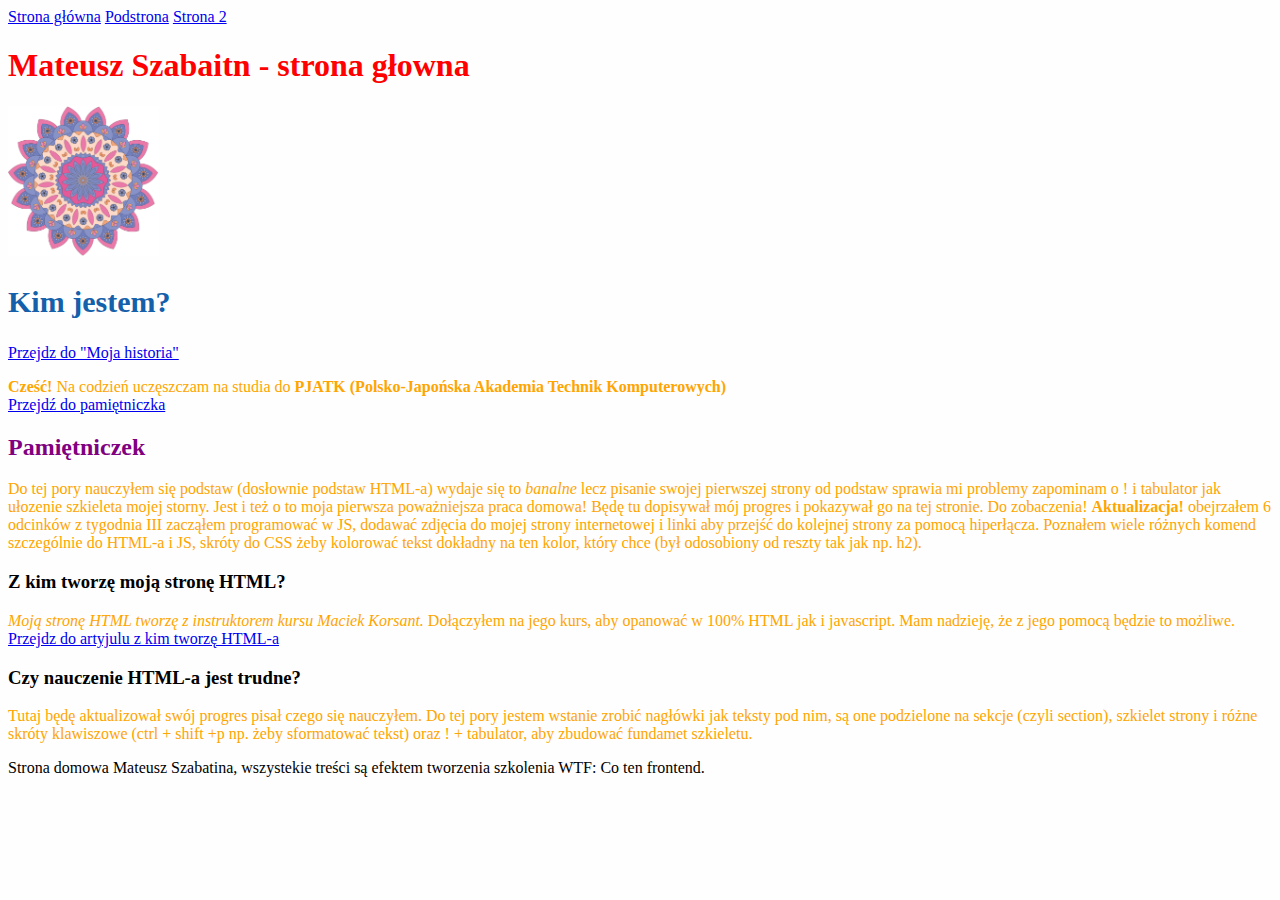
==== index.html @ 8434e7d7 "initial commit" ====
<!DOCTYPE html>
<html lang="pl">

<head>
    <meta charset="UTF-8">
    <meta http-equiv="X-UA-Compatible" content="IE=edge">
    <meta name="viewport" content="width=device-width, initial-scale=1.0">
    <title>Document</title>
    <link href="style.css" rel="stylesheet" type="text/css">
</head>

<body>
    <header>
        <a href="index.html">Strona główna</a>
        <a href="podstrona.html">Podstrona</a>
        <a href="strona2.html">Strona 2</a>
    </header>
    <main>
        <header>
            <h1 class="mainHeader">Mateusz Szabaitn - strona głowna</h1>
            <img src="mandala.jpg" alt="" height="150">
        </header>
        <section>
            <h2 class="sectionHeader">Kim jestem?</h2>
            <a href="strona2.html">Przejdz do "Moja historia"</a>

            <p> <b>Cześć!</b> Na codzień uczęszczam na studia do <strong>PJATK (Polsko-Japońska Akademia Technik
                    Komputerowych) </strong>
                <br>
                <a href="#pamiętniczek">Przejdź do pamiętniczka</a>
            </p>
        </section>

        <section id="pamiętniczek">
            <h2 class="diaryHeader">Pamiętniczek</h2>
            <p> Do tej pory nauczyłem się podstaw (dosłownie podstaw HTML-a) wydaje się to <i>banalne </i>lecz pisanie
                swojej
                pierwszej strony od podstaw sprawia mi problemy zapominam o ! i tabulator jak ułozenie szkieleta mojej
                storny. Jest i też o to moja pierwsza poważniejsza praca domowa! Będę tu dopisywał mój progres i
                pokazywał go na tej stronie. Do zobaczenia! <B>Aktualizacja!</B> obejrzałem 6 odcinków z tygodnia III zacząłem programować w JS, dodawać zdjęcia do mojej strony internetowej i linki aby przejść do kolejnej strony za pomocą hiperłącza. Poznałem wiele różnych komend szczególnie do HTML-a i JS, skróty do CSS żeby kolorować tekst dokładny na ten kolor, który chce (był odosobiony od reszty tak jak np. h2). </p>
        </section>

        <section>
            <h3>Z kim tworzę moją stronę HTML?</h3>
            <p><em>Moją stronę HTML tworzę z instruktorem kursu Maciek Korsant.</em> Dołączyłem na jego kurs, aby
                opanować w 100%
                HTML jak i javascript. Mam nadzieję, że z jego pomocą będzie to możliwe. <br>
                <a href="podstrona.html">Przejdz do artyjulu z kim tworzę HTML-a</a>
            </p>
        </section>

        <section>
            <h3>Czy nauczenie HTML-a jest trudne?</h3>
            <p>Tutaj będę aktualizował swój progres pisał czego się nauczyłem. Do tej pory jestem wstanie zrobić
                nagłówki jak teksty pod nim, są one podzielone na sekcje (czyli section), szkielet strony i różne skróty
                klawiszowe (ctrl + shift +p np. żeby sformatować tekst) oraz ! + tabulator, aby zbudować fundamet
                szkieletu. </p>
        </section>



    </main>

    <footer>
        Strona domowa Mateusz Szabatina, wszystekie treści są efektem tworzenia szkolenia WTF: Co ten frontend.
    </footer>
    <script src="main.js"></script>
</body>

</html>
---- style.css ----
body {
    background: #fefefe;
}

.mainHeader {
    color: red;
}

.sectionHeader {
    color: #1460aa;
    font-size: 30px;
}

.diaryHeader {
    color: purple
}

p {
    color: orange;
}

footer {
    color: black;
}

.page2Header {
    color: #9c1493;
    font-size: 30px;
}

.mainPage2 {
 color: firebrick;
 font-size: 24px;
}

.bodyPage2 {
    background: grey;
}
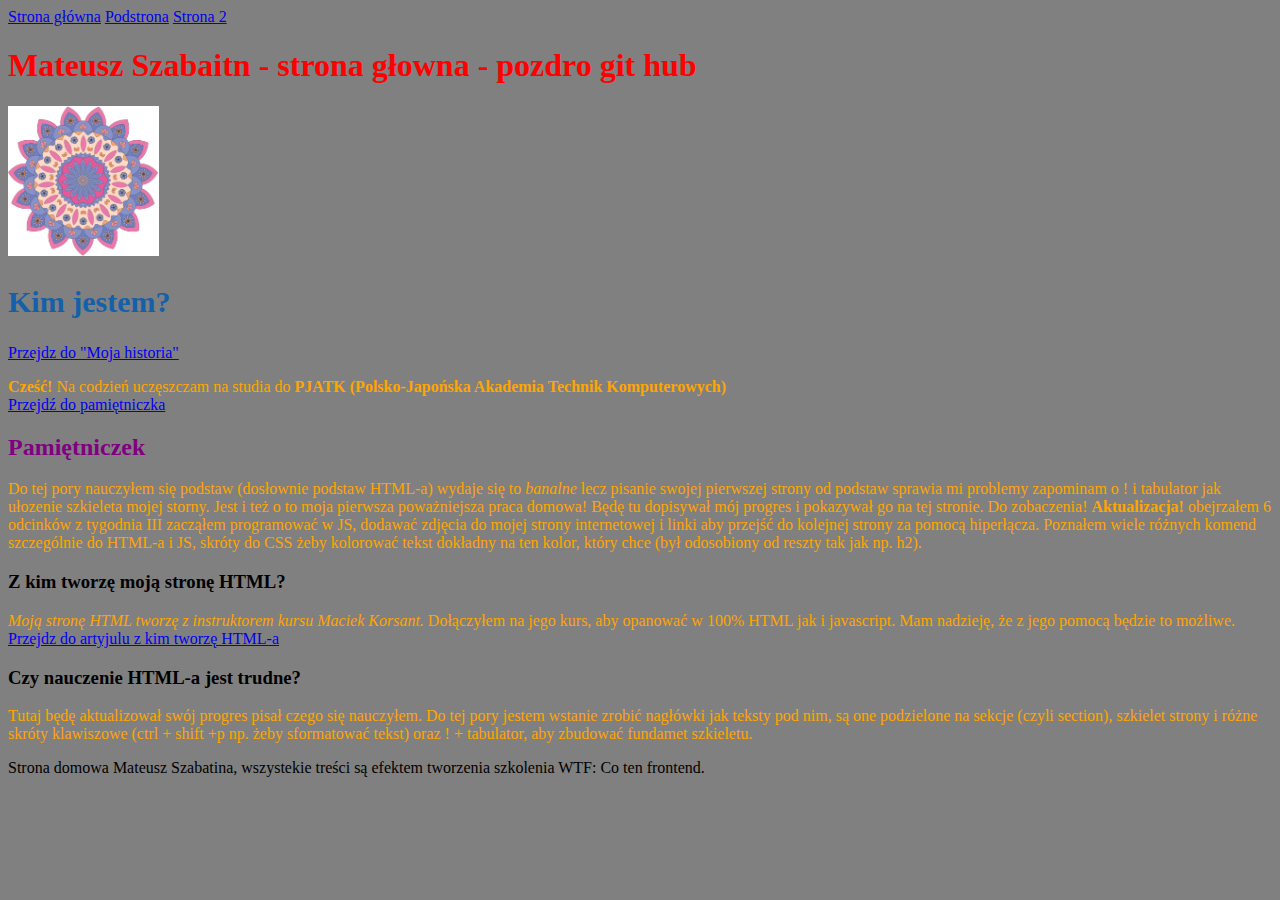
==== commit 7c006ce1: "feat: new heading" ====
--- a/index.html
+++ b/index.html
@@ -17,7 +17,7 @@
     </header>
     <main>
         <header>
-            <h1 class="mainHeader">Mateusz Szabaitn - strona głowna</h1>
+            <h1 class="mainHeader">Mateusz Szabaitn - strona głowna - pozdro git hub</h1>
             <img src="mandala.jpg" alt="" height="150">
         </header>
         <section>
--- a/style.css
+++ b/style.css
@@ -1,5 +1,5 @@
 body {
-    background: #fefefe;
+    background: grey;
 }
 
 .mainHeader {
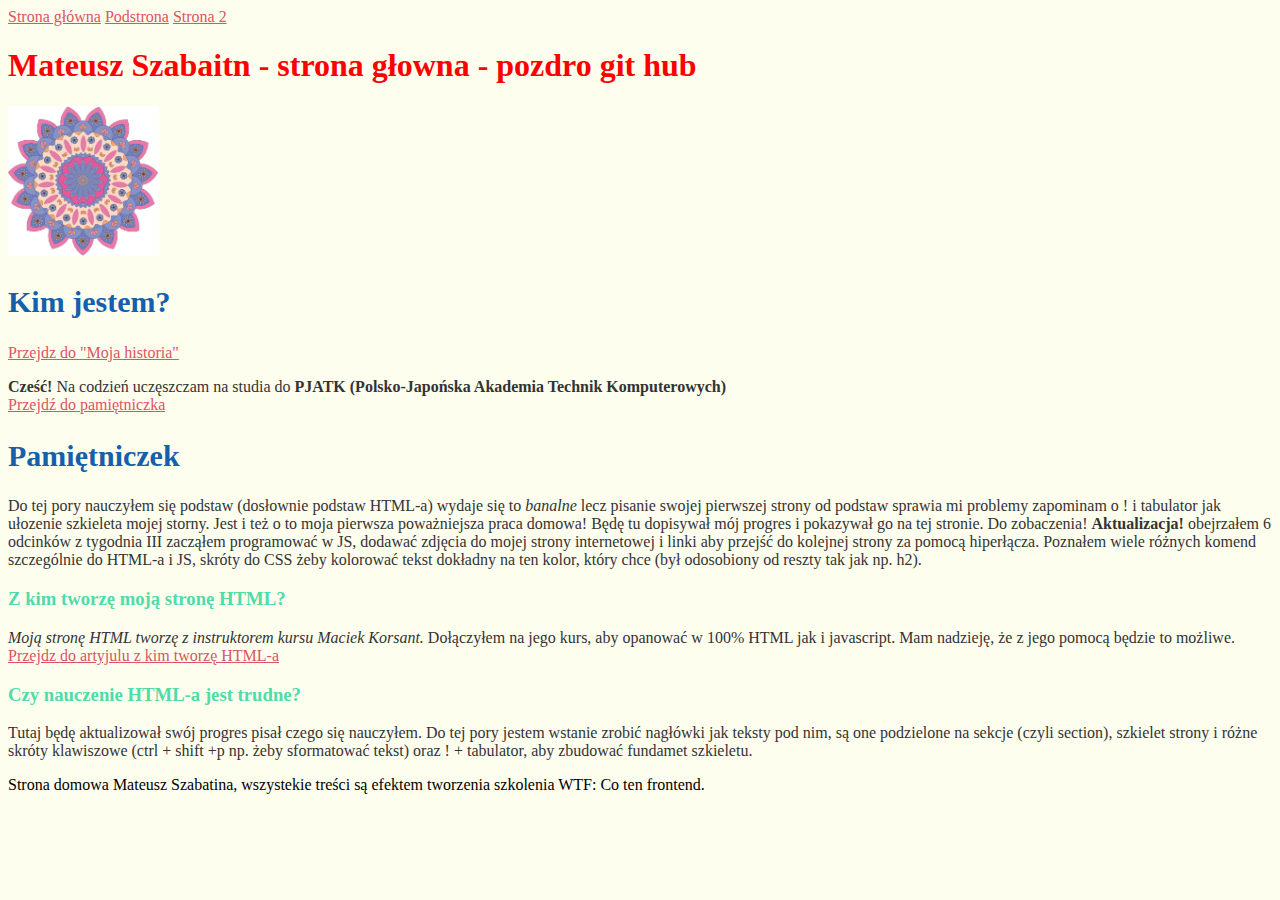
==== commit af56773c: "feat: added to every link class" ====
--- a/index.html
+++ b/index.html
@@ -11,9 +11,9 @@
 
 <body>
     <header>
-        <a href="index.html">Strona główna</a>
-        <a href="podstrona.html">Podstrona</a>
-        <a href="strona2.html">Strona 2</a>
+        <a class="link" href="index.html">Strona główna</a>
+        <a class="link" href="podstrona.html">Podstrona</a>
+        <a class="link" href="strona2.html">Strona 2</a>
     </header>
     <main>
         <header>
@@ -22,12 +22,12 @@
         </header>
         <section>
             <h2 class="sectionHeader">Kim jestem?</h2>
-            <a href="strona2.html">Przejdz do "Moja historia"</a>
+            <a class="link" href="strona2.html">Przejdz do "Moja historia"</a>
 
             <p> <b>Cześć!</b> Na codzień uczęszczam na studia do <strong>PJATK (Polsko-Japońska Akademia Technik
                     Komputerowych) </strong>
                 <br>
-                <a href="#pamiętniczek">Przejdź do pamiętniczka</a>
+                <a class="link" href="#pamiętniczek">Przejdź do pamiętniczka</a>
             </p>
         </section>
 
@@ -41,16 +41,16 @@
         </section>
 
         <section>
-            <h3>Z kim tworzę moją stronę HTML?</h3>
+            <h3 class="thirdHeader">Z kim tworzę moją stronę HTML?</h3>
             <p><em>Moją stronę HTML tworzę z instruktorem kursu Maciek Korsant.</em> Dołączyłem na jego kurs, aby
                 opanować w 100%
                 HTML jak i javascript. Mam nadzieję, że z jego pomocą będzie to możliwe. <br>
-                <a href="podstrona.html">Przejdz do artyjulu z kim tworzę HTML-a</a>
+                <a class="link" href="podstrona.html">Przejdz do artyjulu z kim tworzę HTML-a</a>
             </p>
         </section>
 
         <section>
-            <h3>Czy nauczenie HTML-a jest trudne?</h3>
+            <h3 class="thirdHeader">Czy nauczenie HTML-a jest trudne?</h3>
             <p>Tutaj będę aktualizował swój progres pisał czego się nauczyłem. Do tej pory jestem wstanie zrobić
                 nagłówki jak teksty pod nim, są one podzielone na sekcje (czyli section), szkielet strony i różne skróty
                 klawiszowe (ctrl + shift +p np. żeby sformatować tekst) oraz ! + tabulator, aby zbudować fundamet
--- a/style.css
+++ b/style.css
@@ -1,30 +1,24 @@
 body {
-    background: grey;
+    background: #fefeef;
+    color: #333
 }
 
 .mainHeader {
     color: red;
 }
 
-.sectionHeader {
+.sectionHeader, .diaryHeader {
     color: #1460aa;
     font-size: 30px;
 }
 
-.diaryHeader {
-    color: purple
-}
-
-p {
-    color: orange;
-}
 
 footer {
     color: black;
 }
 
 .page2Header {
-    color: #9c1493;
+    color: #3D5467;
     font-size: 30px;
 }
 
@@ -34,5 +28,13 @@
 }
 
 .bodyPage2 {
-    background: grey;
+    background: #fefeef;
 }
+
+.link{
+    color: #DB5461
+}
+
+.thirdHeader{
+    color:#51DAAA
+}
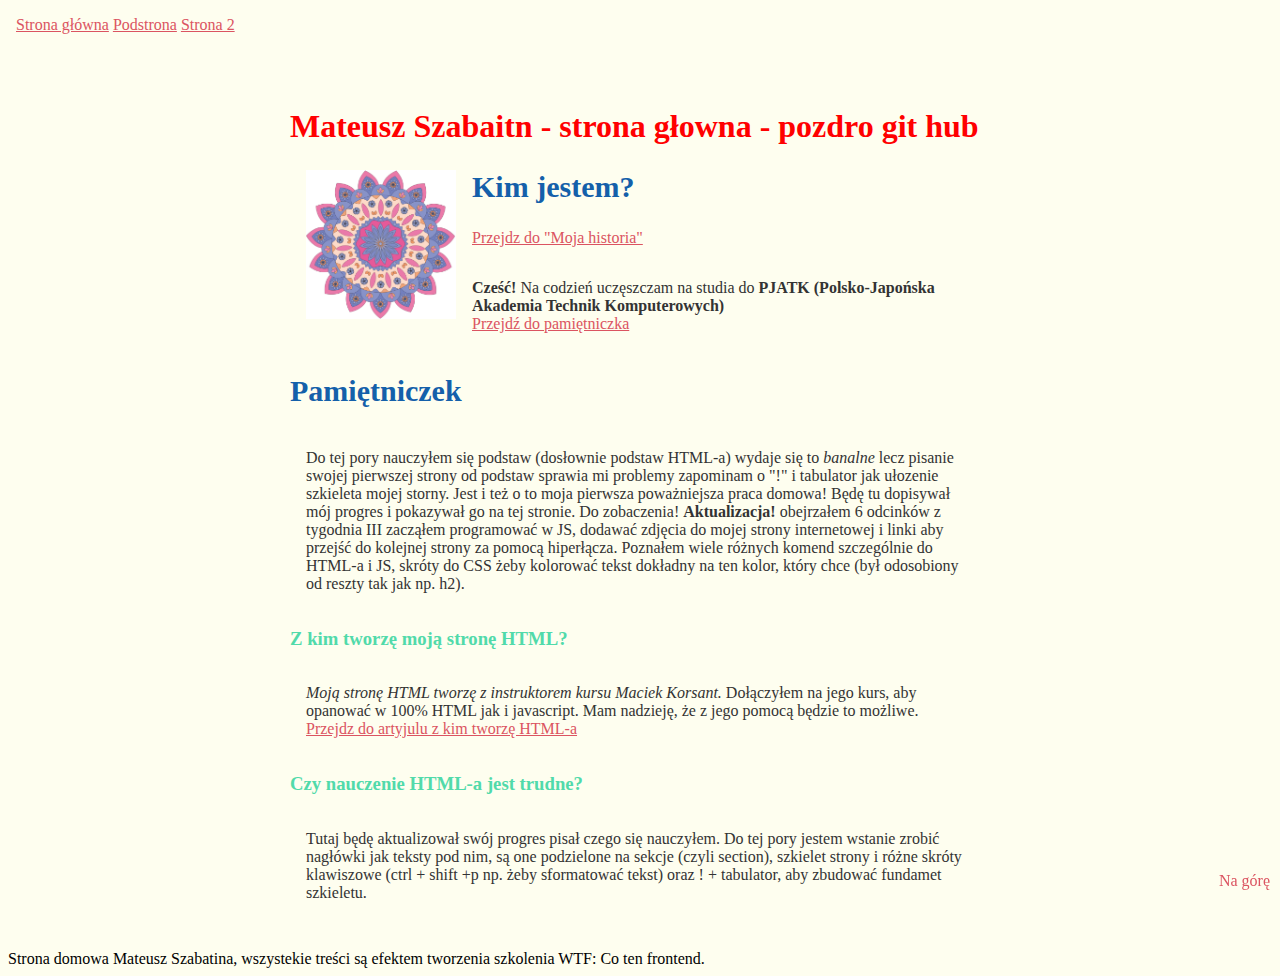
==== commit 37c27c1f: "feat: moved mandal, used width, height, display, padding, position, right, left, top bottom, margin" ====
--- a/index.html
+++ b/index.html
@@ -10,39 +10,44 @@
 </head>
 
 <body>
-    <header>
+    <header class="navigation">
         <a class="link" href="index.html">Strona główna</a>
         <a class="link" href="podstrona.html">Podstrona</a>
         <a class="link" href="strona2.html">Strona 2</a>
     </header>
-    <main>
+    <main id="top" class="main">
         <header>
             <h1 class="mainHeader">Mateusz Szabaitn - strona głowna - pozdro git hub</h1>
-            <img src="mandala.jpg" alt="" height="150">
+         
         </header>
-        <section>
+        <section class="about">
+            <img  src="mandala.jpg" class="mandal" alt="Mandala pokolorowana na liliowo i różowo." >
             <h2 class="sectionHeader">Kim jestem?</h2>
             <a class="link" href="strona2.html">Przejdz do "Moja historia"</a>
 
-            <p> <b>Cześć!</b> Na codzień uczęszczam na studia do <strong>PJATK (Polsko-Japońska Akademia Technik
+            <p class="paragraph"> <b>Cześć!</b> Na codzień uczęszczam na studia do <strong>PJATK (Polsko-Japońska Akademia Technik
                     Komputerowych) </strong>
                 <br>
                 <a class="link" href="#pamiętniczek">Przejdź do pamiętniczka</a>
             </p>
         </section>
 
-        <section id="pamiętniczek">
+        <section class="diary" id="pamiętniczek">
             <h2 class="diaryHeader">Pamiętniczek</h2>
-            <p> Do tej pory nauczyłem się podstaw (dosłownie podstaw HTML-a) wydaje się to <i>banalne </i>lecz pisanie
+            <p class="paragraph"> Do tej pory nauczyłem się podstaw (dosłownie podstaw HTML-a) wydaje się to <i>banalne
+                </i>lecz pisanie
                 swojej
-                pierwszej strony od podstaw sprawia mi problemy zapominam o ! i tabulator jak ułozenie szkieleta mojej
+                pierwszej strony od podstaw sprawia mi problemy zapominam o "!" i tabulator jak ułozenie szkieleta mojej
                 storny. Jest i też o to moja pierwsza poważniejsza praca domowa! Będę tu dopisywał mój progres i
-                pokazywał go na tej stronie. Do zobaczenia! <B>Aktualizacja!</B> obejrzałem 6 odcinków z tygodnia III zacząłem programować w JS, dodawać zdjęcia do mojej strony internetowej i linki aby przejść do kolejnej strony za pomocą hiperłącza. Poznałem wiele różnych komend szczególnie do HTML-a i JS, skróty do CSS żeby kolorować tekst dokładny na ten kolor, który chce (był odosobiony od reszty tak jak np. h2). </p>
+                pokazywał go na tej stronie. Do zobaczenia! <B>Aktualizacja!</B> obejrzałem 6 odcinków z tygodnia III
+                zacząłem programować w JS, dodawać zdjęcia do mojej strony internetowej i linki aby przejść do kolejnej
+                strony za pomocą hiperłącza. Poznałem wiele różnych komend szczególnie do HTML-a i JS, skróty do CSS
+                żeby kolorować tekst dokładny na ten kolor, który chce (był odosobiony od reszty tak jak np. h2). </p>
         </section>
 
         <section>
             <h3 class="thirdHeader">Z kim tworzę moją stronę HTML?</h3>
-            <p><em>Moją stronę HTML tworzę z instruktorem kursu Maciek Korsant.</em> Dołączyłem na jego kurs, aby
+            <p class="paragraph"><em>Moją stronę HTML tworzę z instruktorem kursu Maciek Korsant.</em> Dołączyłem na jego kurs, aby
                 opanować w 100%
                 HTML jak i javascript. Mam nadzieję, że z jego pomocą będzie to możliwe. <br>
                 <a class="link" href="podstrona.html">Przejdz do artyjulu z kim tworzę HTML-a</a>
@@ -51,7 +56,7 @@
 
         <section>
             <h3 class="thirdHeader">Czy nauczenie HTML-a jest trudne?</h3>
-            <p>Tutaj będę aktualizował swój progres pisał czego się nauczyłem. Do tej pory jestem wstanie zrobić
+            <p class="paragraph">Tutaj będę aktualizował swój progres pisał czego się nauczyłem. Do tej pory jestem wstanie zrobić
                 nagłówki jak teksty pod nim, są one podzielone na sekcje (czyli section), szkielet strony i różne skróty
                 klawiszowe (ctrl + shift +p np. żeby sformatować tekst) oraz ! + tabulator, aby zbudować fundamet
                 szkieletu. </p>
@@ -62,6 +67,7 @@
     </main>
 
     <footer>
+        <a href="#top" class="top">Na górę</a>
         Strona domowa Mateusz Szabatina, wszystekie treści są efektem tworzenia szkolenia WTF: Co ten frontend.
     </footer>
     <script src="main.js"></script>
--- a/style.css
+++ b/style.css
@@ -7,7 +7,8 @@
     color: red;
 }
 
-.sectionHeader, .diaryHeader {
+.sectionHeader,
+.diaryHeader {
     color: #1460aa;
     font-size: 30px;
 }
@@ -23,18 +24,70 @@
 }
 
 .mainPage2 {
- color: firebrick;
- font-size: 24px;
+    color: firebrick;
+    font-size: 24px;
 }
 
 .bodyPage2 {
     background: #fefeef;
 }
 
-.link{
+.link {
     color: #DB5461
 }
 
-.thirdHeader{
-    color:#51DAAA
+.thirdHeader {
+    color: #51DAAA
 }
+
+.about {
+    position: relative;
+}
+
+.paragraph {
+    padding: 16px;
+}
+
+.main {
+    width: 100%;
+    max-width: 700px;
+    margin: 32px auto;
+    padding-top: 55px ;
+}
+
+.top{
+    position: fixed;
+    bottom: 10px;
+    right: 10px;
+    color: #DB5461;
+    text-decoration: none;
+}
+
+.navigation{
+    position: fixed;
+    width: 100%;
+    top: 0;
+    left: 0;
+    box-sizing: border-box;
+    padding: 16px;
+    background: #fefeef;
+    color: #333
+}
+
+.img {
+    margin: 32px auto;
+}
+
+.mandal{
+    width: 100%;
+    max-width: 150px;
+    display: block;
+    float: left;
+    margin: 0 16px 0;
+}
+
+.diary{
+    clear: both;
+}
+
+
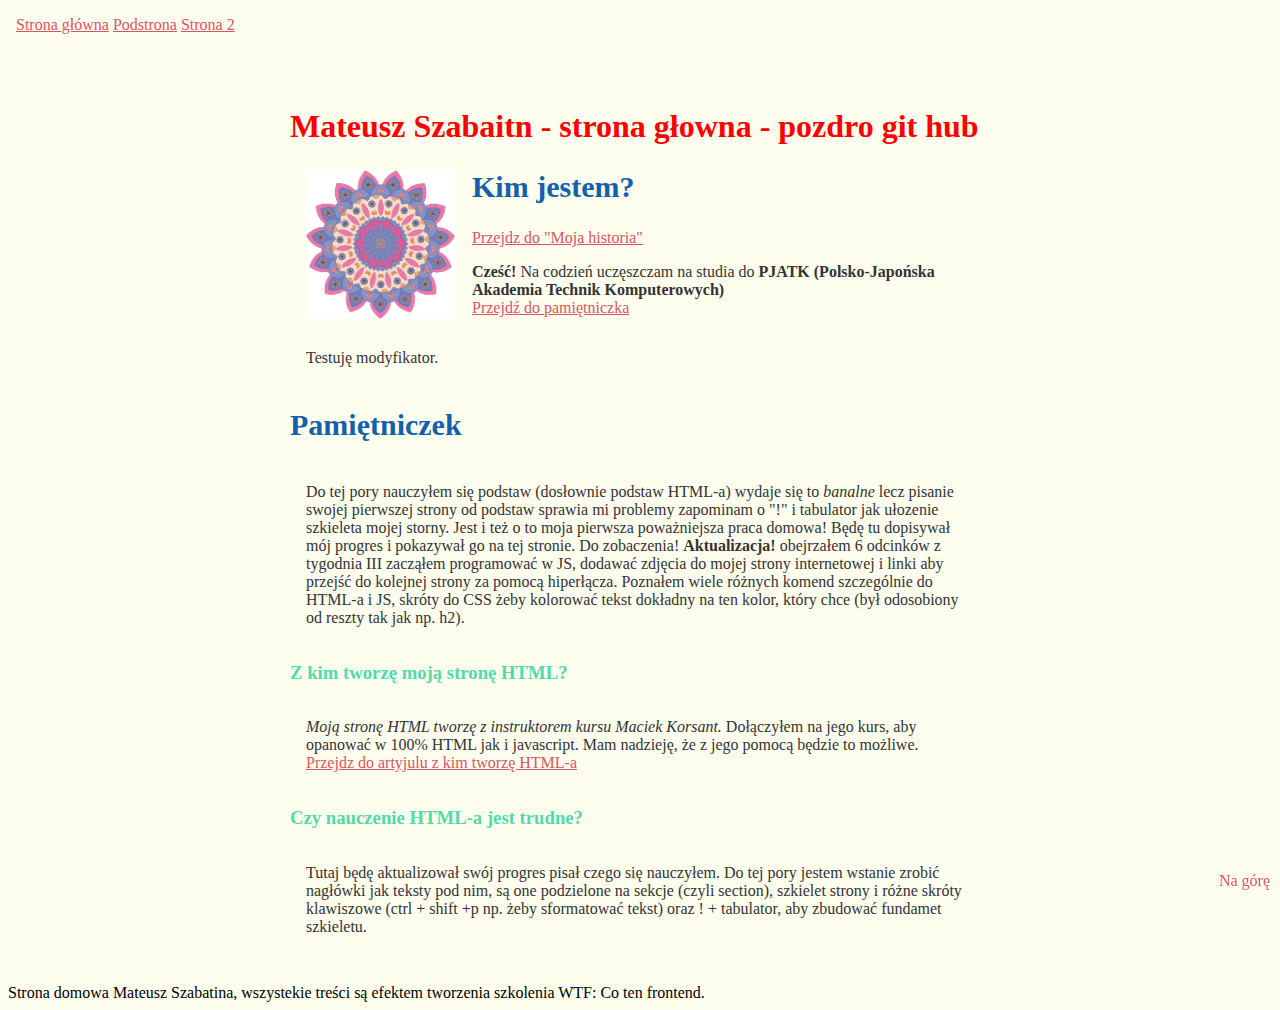
==== commit c995f06f: "feat: made new classes like 'naviagtion__link' e.t.c by using BEM pattern to make css more easier to" ====
--- a/index.html
+++ b/index.html
@@ -11,25 +11,31 @@
 
 <body>
     <header class="navigation">
-        <a class="link" href="index.html">Strona główna</a>
-        <a class="link" href="podstrona.html">Podstrona</a>
-        <a class="link" href="strona2.html">Strona 2</a>
+        <a class="navigation__link" href="index.html">Strona główna</a>
+        <a class="navigation__link" href="podstrona.html">Podstrona</a>
+        <a class="navigation__link" href="strona2.html">Strona 2</a>
     </header>
     <main id="top" class="main">
         <header>
             <h1 class="mainHeader">Mateusz Szabaitn - strona głowna - pozdro git hub</h1>
-         
+
         </header>
         <section class="about">
-            <img  src="mandala.jpg" class="mandal" alt="Mandala pokolorowana na liliowo i różowo." >
-            <h2 class="sectionHeader">Kim jestem?</h2>
-            <a class="link" href="strona2.html">Przejdz do "Moja historia"</a>
+            <img src="mandala.jpg" class="about__mandal" alt="Mandala pokolorowana na liliowo i różowo.">
+            <h2 class="about__header">Kim jestem?</h2>
+            <a class="navigation__link" href="strona2.html">Przejdz do "Moja historia"</a>
 
-            <p class="paragraph"> <b>Cześć!</b> Na codzień uczęszczam na studia do <strong>PJATK (Polsko-Japońska Akademia Technik
+            <p class=""> <b>Cześć!</b> Na codzień uczęszczam na studia do <strong>PJATK (Polsko-Japońska Akademia
+                    Technik
                     Komputerowych) </strong>
                 <br>
-                <a class="link" href="#pamiętniczek">Przejdź do pamiętniczka</a>
+                <a class="about__link" href="#pamiętniczek">Przejdź do pamiętniczka</a>
             </p>
+
+            <p class="about__paragraph about__paragraph--mini">
+                Testuję modyfikator.
+            </p>
+
         </section>
 
         <section class="diary" id="pamiętniczek">
@@ -47,16 +53,18 @@
 
         <section>
             <h3 class="thirdHeader">Z kim tworzę moją stronę HTML?</h3>
-            <p class="paragraph"><em>Moją stronę HTML tworzę z instruktorem kursu Maciek Korsant.</em> Dołączyłem na jego kurs, aby
+            <p class="paragraph"><em>Moją stronę HTML tworzę z instruktorem kursu Maciek Korsant.</em> Dołączyłem na
+                jego kurs, aby
                 opanować w 100%
                 HTML jak i javascript. Mam nadzieję, że z jego pomocą będzie to możliwe. <br>
-                <a class="link" href="podstrona.html">Przejdz do artyjulu z kim tworzę HTML-a</a>
+                <a class="navigation__link" href="podstrona.html">Przejdz do artyjulu z kim tworzę HTML-a</a>
             </p>
         </section>
 
         <section>
             <h3 class="thirdHeader">Czy nauczenie HTML-a jest trudne?</h3>
-            <p class="paragraph">Tutaj będę aktualizował swój progres pisał czego się nauczyłem. Do tej pory jestem wstanie zrobić
+            <p class="paragraph">Tutaj będę aktualizował swój progres pisał czego się nauczyłem. Do tej pory jestem
+                wstanie zrobić
                 nagłówki jak teksty pod nim, są one podzielone na sekcje (czyli section), szkielet strony i różne skróty
                 klawiszowe (ctrl + shift +p np. żeby sformatować tekst) oraz ! + tabulator, aby zbudować fundamet
                 szkieletu. </p>
--- a/style.css
+++ b/style.css
@@ -32,7 +32,7 @@
     background: #fefeef;
 }
 
-.link {
+.navigation__link {
     color: #DB5461
 }
 
@@ -90,4 +90,36 @@
     clear: both;
 }
 
+.about{
+   
+}
 
+.about__header{
+    color: #1460aa;
+    font-size: 30px;
+}
+
+.about__link{
+    color: #DB5461
+}
+
+.about__paragraph{
+    padding: 16px;
+    font-size: 20px;
+    
+}
+
+.about__paragraph--mini{
+   font-size: 16px;
+   
+
+}
+
+.about__mandal{
+    width: 100%;
+    max-width: 150px;
+    display: block;
+    float: left;
+    margin: 0 16px 0;
+}
+
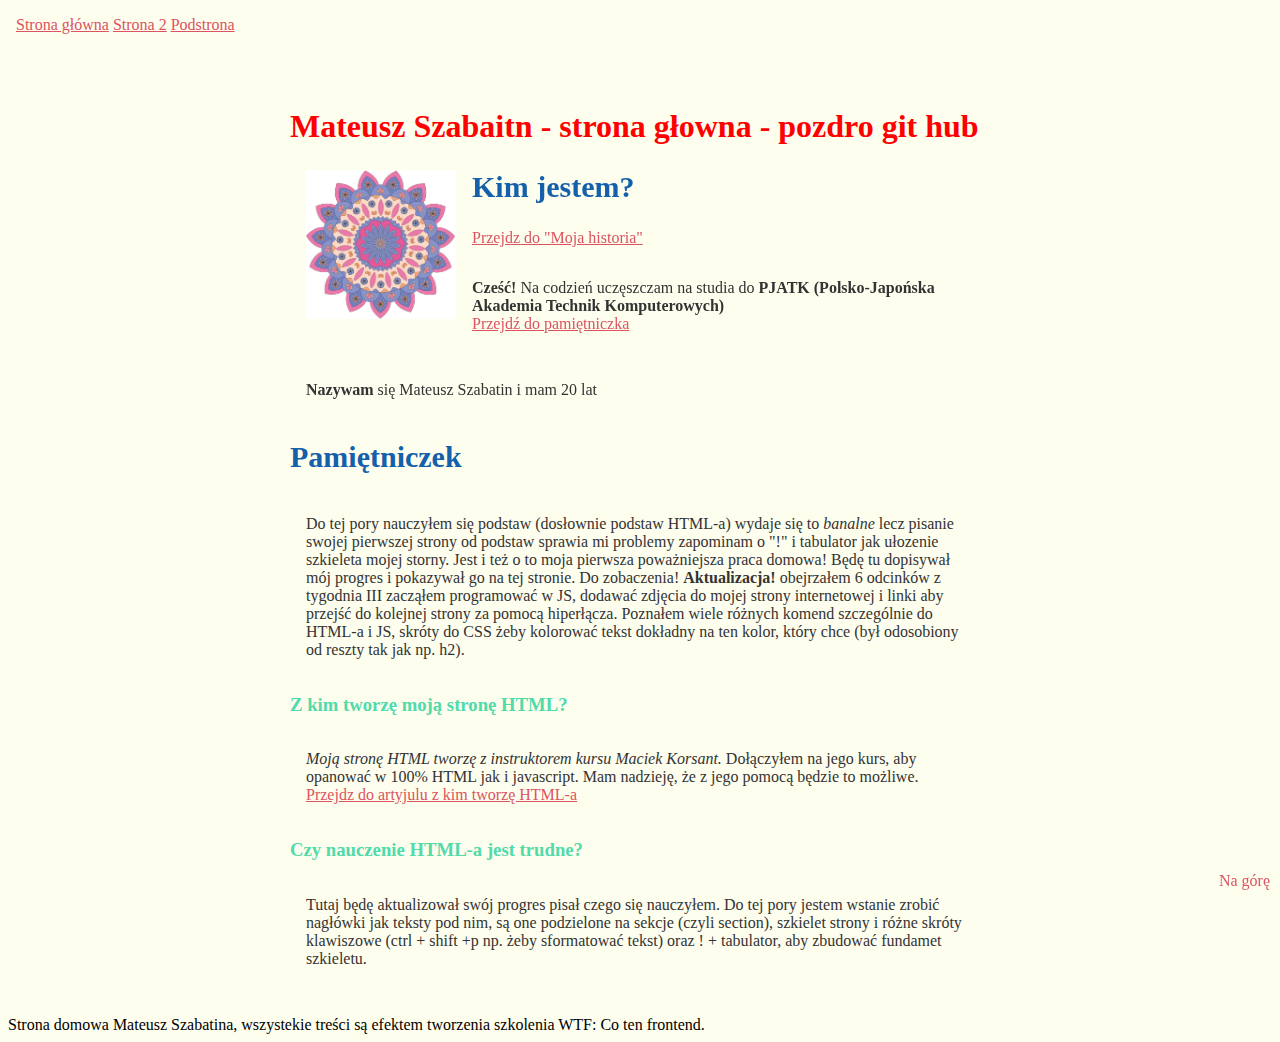
==== commit 7f65103d: "feat: I put in order every site, added 'document.querySelector(.'selector')' for js and DOM" ====
--- a/index.html
+++ b/index.html
@@ -12,8 +12,8 @@
 <body>
     <header class="navigation">
         <a class="navigation__link" href="index.html">Strona główna</a>
+        <a class="navigation__link" href="strona2.html">Strona 2</a>
         <a class="navigation__link" href="podstrona.html">Podstrona</a>
-        <a class="navigation__link" href="strona2.html">Strona 2</a>
     </header>
     <main id="top" class="main">
         <header>
@@ -25,14 +25,14 @@
             <h2 class="about__header">Kim jestem?</h2>
             <a class="navigation__link" href="strona2.html">Przejdz do "Moja historia"</a>
 
-            <p class=""> <b>Cześć!</b> Na codzień uczęszczam na studia do <strong>PJATK (Polsko-Japońska Akademia
+            <p class="paragraph"> <b>Cześć!</b> Na codzień uczęszczam na studia do <strong>PJATK (Polsko-Japońska Akademia
                     Technik
                     Komputerowych) </strong>
                 <br>
                 <a class="about__link" href="#pamiętniczek">Przejdź do pamiętniczka</a>
             </p>
 
-            <p class="about__paragraph about__paragraph--mini">
+            <p class="about__paragraph about__paragraph--mini about__paragraph--js">
                 Testuję modyfikator.
             </p>
 
@@ -57,7 +57,7 @@
                 jego kurs, aby
                 opanować w 100%
                 HTML jak i javascript. Mam nadzieję, że z jego pomocą będzie to możliwe. <br>
-                <a class="navigation__link" href="podstrona.html">Przejdz do artyjulu z kim tworzę HTML-a</a>
+                <a class="about__link" href="podstrona.html">Przejdz do artyjulu z kim tworzę HTML-a</a>
             </p>
         </section>
 
--- a/style.css
+++ b/style.css
@@ -111,8 +111,8 @@
 
 .about__paragraph--mini{
    font-size: 16px;
+
    
-
 }
 
 .about__mandal{
